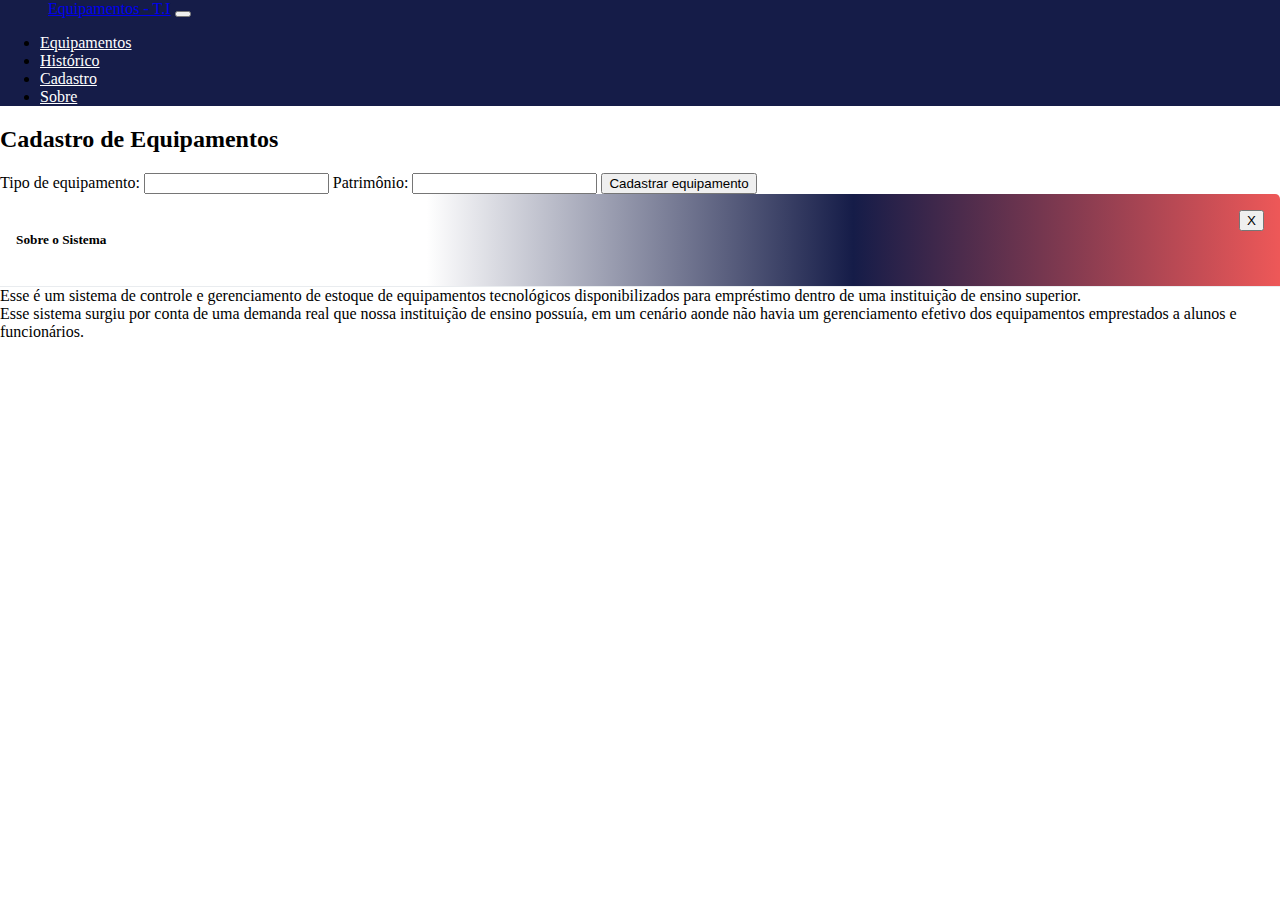
==== cadastro.html @ 2aa06185 "Criação da tela Configurações Gerais" ====
<!DOCTYPE html>
<html lang="pt-br">

<head>
  <meta charset="UTF-8">
  <meta http-equiv="X-UA-Compatible" content="IE=edge">
  <meta name="viewport" content="width=device-width, initial-scale=1.0">
  <link rel="stylesheet" href="css/bootstrap.min.css">
  <link rel="stylesheet" href="css/style.css">
  <title>Equipamentos - TI</title>
</head>

<body>
  <nav class="navbar navbar-expand-lg navbar-dark bg-menu">
    <div class="container-fluid">
      <img src="img/logo.svg" class="logo" alt=""><a class="navbar-brand text-logo" href="#">Equipamentos - T.I</a>
      <button class="navbar-toggler" type="button" data-bs-toggle="collapse" data-bs-target="#navbarSupportedContent"
        aria-controls="navbarSupportedContent" aria-expanded="false" aria-label="Toggle navigation">
        <span class="navbar-toggler-icon"></span>
      </button>
      <div class="collapse navbar-collapse" id="navbarSupportedContent">
        <ul class="navbar-nav me-auto mb-2 mb-lg-0 ml-auto">
          <li class="nav-item dropdown">
            <a class="nav-link" href="index.html">
              Equipamentos
            </a>
          </li>
          <li class="nav-item dropdown">
            <a class="nav-link " href="historico.html">
              Histórico
            </a>
          </li>
          <li class="nav-item dropdown">
            <a class="nav-link " href="cadastro.html">
              Cadastro
            </a>
          </li>
          <li class="nav-item dropdown">
            <a class="nav-link " href="#"  data-bs-toggle="modal" data-bs-target="#modalSobre">
              Sobre
            </a>
          </li>
        </ul>
      </div>
    </div>
  </nav>
  <div class="container">
    <div class="row border-bottom mt-5 p-4">
      <div class="col-md-8">
          <h2>Cadastro de Equipamentos</h2>
      </div>
  </div>
  <div class="row">
    <div class="col-md-6">
      <div >
        <form class="">
          <label>Tipo de equipamento:</label>
          <input type="text" name="equipamento" class="form-control">
          <label>Patrimônio:</label>
          <input type="text" name="patrimonio" class="form-control">
          <input type="submit" value="Cadastrar equipamento" class="btn btn-primary mt-4">
        </form>
      </div>
    </div>
  </div>
      

  
  </div>
  
  

   <!-- Modal -->
   <div class="modal fade" id="modalSobre" tabindex="-1" role="dialog" aria-labelledby="exampleModalLabel"
   aria-hidden="true">
   <div class="modal-dialog" role="document">
     <div class="modal-content">
       <div class="modal-header">
         <h5 class="modal-title" id="exampleModalLabel">Sobre o Sistema</h5>
         <button type="button" class="btn btn-outline-light" data-bs-dismiss="modal" aria-label="Close">X</button>
       </div>
       <div class="modal-body">
         <div class="container-fluid">
           <div class="row">
             <div class="col-md-6">Esse é um sistema de controle e gerenciamento de estoque de equipamentos
               tecnológicos disponibilizados para empréstimo dentro de uma instituição de ensino superior.</div>
             <div class="col-md-6 ms-auto">Esse sistema surgiu por conta de uma demanda real que nossa instituição de
               ensino possuía, em um cenário aonde não havia um gerenciamento efetivo dos equipamentos emprestados a
               alunos e funcionários. </div>
           </div>

         </div>
       </div>

</body>
<!-- <script src="js/bootstrap.bundle.min.js"></script> -->
<!-- <script src="js/bootstrap.js"></script> -->
<script src="js/bootstrap.bundle.min.js"></script>

</html>
---- css/style.css ----
body {
  margin: 0;
  padding: 0;
  height: 100%;
}

.bg-menu{
    background-color: #151c48;
    
}
.bg-menu .nav-link{
    color: white !important;
}

.bg-menu .nav-link:hover{
    color: rgb(238, 88, 88) !important;
}

.footer {
    position: absolute;
    bottom: 0;
    width: 100%;
    /* Set the fixed height of the footer here /
    height: 60px;
    line-height: 60px; / Vertically center the text there */
    background-color: #f5f5f5;
  }
  .logo{
      width: 10%;
  }
  .text-logo{
    padding-left: 3rem;
    font-weight: 500;
  }


/*CSS do histórico*/
#historico-content {
  margin-top: 40px;
  height: 700px;
  overflow-y: auto;
  overflow-x: hidden;
}

#historico-search-form{
  padding-top: 8px;
}

#historico-search-form form select{
  margin-left: 60px;
}

#historico-search-type{
  margin-left: auto;

}

.historico-img img{
  width: 100%;
}

.historico-items{
  margin-top: 2em;
  padding: 2em;

}

.historico-type{
  text-align: start;
}

.historico-emprestimo-date{
  text-align: end;
}

/*CSS DO INDEX*/
.icon-succ{
  color:seagreen;
  font-size: 0.7rem;
}
.icon-dang{
  color:red;
  font-size: 0.7rem;
}
.effect-card:hover{
  border: 1px solid;
  padding: 10px;
  box-shadow: 5px 10px 8px #888888;
  font-weight: 500;
  transition: 0.3s;
}

/*CSS CADASTRO DE EQUIPAMENTOS*/
#form-cad{
    width: 500px;
    clear: both;
}

.text-cad {
  padding-left: 110px;
}

.botao-cad {
  padding: 10px;
  margin-left: 600px;
  margin-right: 680px;
  background-color: blue;
  border-radius: 10px;    
}

.botao-cad a {
  text-decoration: none;
  color: #f5f5f5;
}

/*CSS DO MODAL SOBRE*/
.modal-footer {
  display: -webkit-box;
  display: -ms-flexbox;
  display: flex;
  -webkit-box-align: center;
  -ms-flex-align: center;
  align-items: center;
  -webkit-box-pack: end;
  -ms-flex-pack: end;
  justify-content: flex-end;
  padding: 1rem;
  background-color: #f5f5f5;
  
}
.modal-header {
  display: -webkit-box;
  display: -ms-flexbox;
  display: flex;
  -webkit-box-align: start;
  -ms-flex-align: start;
  align-items: flex-start;
  -webkit-box-pack: justify;
  -ms-flex-pack: justify;
  justify-content: space-between;
  padding: 1rem;
  border-bottom: 1px solid #e9ecef;
  border-top-left-radius: 0.3rem;
  border-top-right-radius: 0.3rem;
  background-image: linear-gradient(to right, white, White,#151c48, rgb(238, 88, 88));
}
button.close {
  padding: 0;
  background-color: transparent;
  border: 0;
  -webkit-appearance: none;
  background-image:url(img\close-window.png);
}

#modalSobre{
  text-align:start;
  word-wrap:normal;
}

/*CSS da gerencia de empréstimos*/
#gerencia-emprestimos-content {
  margin-top: 40px;
  height: 700px;
  overflow-y: auto;
  overflow-x: hidden;
}

#gerencia-emprestimos-search-form{
  padding-top: 8px;
}

#gerencia-emprestimos-search-form form select{
  margin-left: 60px;
}

#gerencia-emprestimos-search-type{
  margin-left: auto;

}

.gerencia-emprestimos-img img{
  width: 100%;
}

.gerencia-emprestimos-items{
  margin-top: 2em;
  padding: 2em;

}

.gerencia-emprestimos-type{
  text-align: start;
}

.btn-emprestimo{
  margin: auto;
  height:90%;
  width: 100%;
}


@media(max-width:1200px){
  /*CSS do histórico*/
  #historico-search-form{
    padding: 0px;
    margin: auto;
  }

  #historico-search-form #historico-search-type{
    margin-left: 0px;
  }

  /*CSS dda gerencia de emprestimos*/
  #gerencia-emprestimos-search-form{
    padding: 0px;
    margin: auto;
  }

  #gerencia-emprestimos-search-form #gerencia-emprestimos-search-type{
    margin-left: 0px;
  }
}


@media(max-width:768px){
  .logo{
    width: 30%;
    height: 100%;
  }
  
  .text-logo{
      padding-left: 0rem;
      font-size: 1rem;
  }

/*CSS da configuracoes-gerais*/
  #configuracoes-gerais-title h1{
    font-size: 20pt;
  }

  .submit {
    background: blue;
    border-radius: 20px;
  }

/*CSS do histórico*/
  #historico-title h1{
    font-size: 20pt;
  }

  #historico-search-form form select{
    margin: 3px 0px 3px 0px;
  }

  #historico-search-form form input{
    margin: 3px 0px 3px 0px;
  }

  #historico-search-form form input[type=search]{
    width: 100%;
  }

  .historico-emprestimo-date{
    text-align: start;
  }

  .form-inline {
    flex-direction: column;
    align-items: stretch;
  }

/*CSS da gerencia emprestimos*/
  #gerencia-emprestimos-title h1{
    font-size: 20pt;
  }

  #gerencia-emprestimos-search-form form select{
    margin: 3px 0px 3px 0px;
  }

  #gerencia-emprestimos-search-form form input{
    margin: 3px 0px 3px 0px;
  }

  #gerencia-emprestimos-search-form form input[type=search]{
    width: 100%;
  }


  /*CSS DO INDEX*/
  .effect-card{
    margin-top:10px;
  }

}

.logo-colorida{
  width: 150px;
}
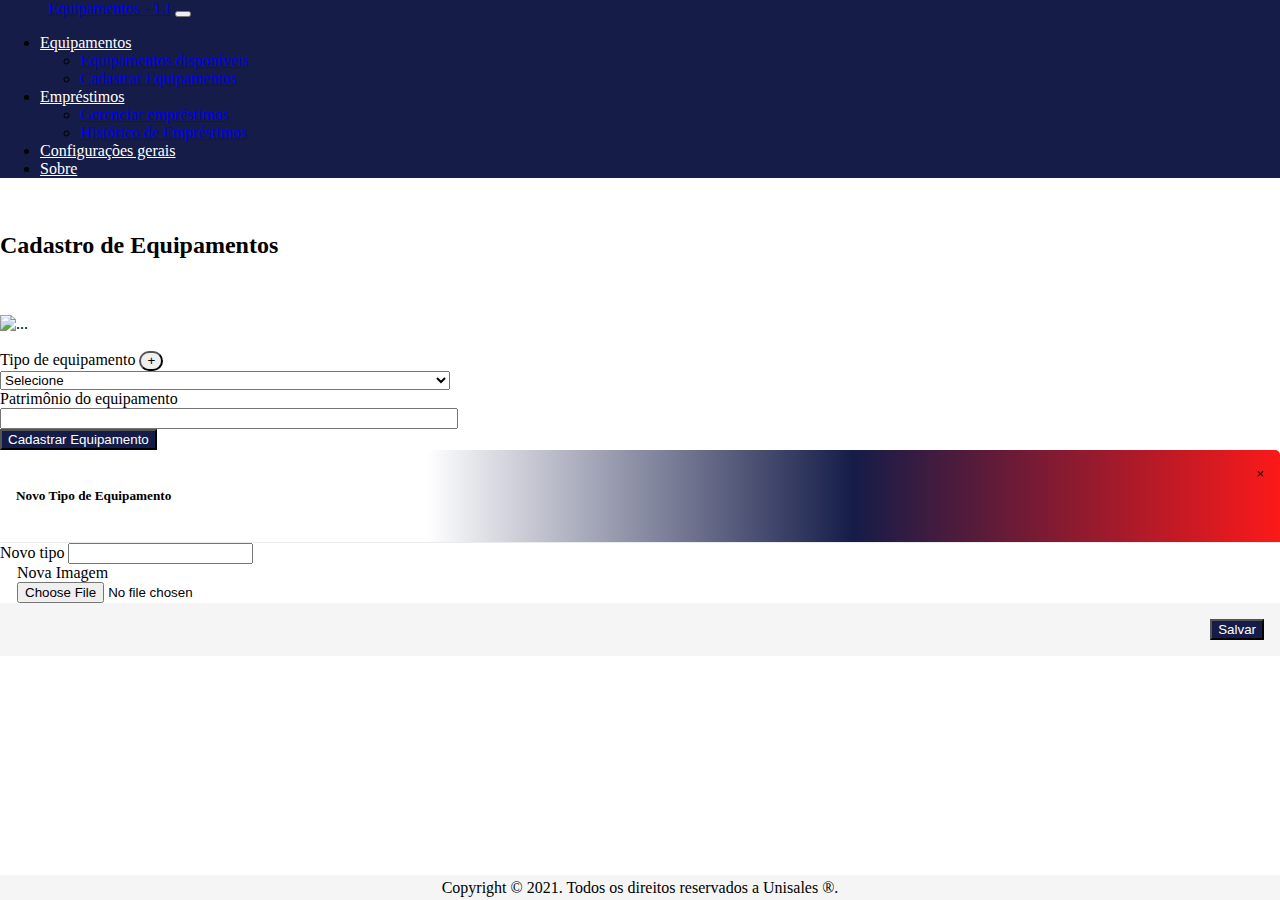
==== commit 32e2daf8: "Alteração no menu das telas e moficação dos da tela index.html" ====
--- a/cadastro.html
+++ b/cadastro.html
@@ -13,86 +13,140 @@
 <body>
   <nav class="navbar navbar-expand-lg navbar-dark bg-menu">
     <div class="container-fluid">
-      <img src="img/logo.svg" class="logo" alt=""><a class="navbar-brand text-logo" href="#">Equipamentos - T.I</a>
-      <button class="navbar-toggler" type="button" data-bs-toggle="collapse" data-bs-target="#navbarSupportedContent"
-        aria-controls="navbarSupportedContent" aria-expanded="false" aria-label="Toggle navigation">
+        <img src="img/logo.svg" class="logo"  alt=""><a class="navbar-brand text-logo" href="#">Equipamentos - T.I</a>
+        <button class="navbar-toggler" type="button" data-bs-toggle="collapse" data-bs-target="#navbarSupportedContent" aria-controls="navbarSupportedContent" aria-expanded="false" aria-label="Toggle navigation">
         <span class="navbar-toggler-icon"></span>
-      </button>
-      <div class="collapse navbar-collapse" id="navbarSupportedContent">
+        </button>
+        <div class="collapse navbar-collapse" id="navbarSupportedContent">
         <ul class="navbar-nav me-auto mb-2 mb-lg-0 ml-auto">
-          <li class="nav-item dropdown">
-            <a class="nav-link" href="index.html">
-              Equipamentos
-            </a>
-          </li>
-          <li class="nav-item dropdown">
-            <a class="nav-link " href="historico.html">
-              Histórico
-            </a>
-          </li>
-          <li class="nav-item dropdown">
-            <a class="nav-link " href="cadastro.html">
-              Cadastro
-            </a>
-          </li>
-          <li class="nav-item dropdown">
-            <a class="nav-link " href="#"  data-bs-toggle="modal" data-bs-target="#modalSobre">
-              Sobre
-            </a>
-          </li>
+            <li class="nav-item dropdown">
+                <a class="nav-link dropdown-toggle" href="index.html" id="navbarDropdown" role="button" data-bs-toggle="dropdown" aria-expanded="false">
+                  Equipamentos
+                </a>
+                <ul class="dropdown-menu" aria-labelledby="navbarDropdown">
+                  <li><a class="dropdown-item" href="index.html">Equipamentos disponíveis</a></li>
+                  <li><a class="dropdown-item" href="cadastro.html">Cadastrar Equipamentos</a></li>
+                </ul>
+            </li>
+            <li class="nav-item dropdown">
+                <a class="nav-link dropdown-toggle" href="index.html" id="navbarDropdown" role="button" data-bs-toggle="dropdown" aria-expanded="false">
+                  Empréstimos
+                </a>
+                <ul class="dropdown-menu" aria-labelledby="navbarDropdown">
+                  <li><a class="dropdown-item" href="gerencia-emprestimos.html">Gerenciar empréstimos</a></li>
+                  <li><a class="dropdown-item" href="historico.html">Histórico de Empréstimos</a></li>
+                </ul>
+            </li>
+            <li class="nav-item dropdown">
+                <a class="nav-link " href="configuracoes-gerais.html" >
+                    Configurações gerais
+                </a>
+                </li>
+            <li class="nav-item dropdown">
+                <a class="nav-link " href="#"  data-bs-toggle="modal" data-bs-target="#modalSobre">
+                    Sobre
+                  </a>
+            </li>
         </ul>
-      </div>
+        </div>
     </div>
   </nav>
-  <div class="container">
-    <div class="row border-bottom mt-5 p-4">
-      <div class="col-md-8">
-          <h2>Cadastro de Equipamentos</h2>
+  <br>
+    <div class="container">
+    <div class="row border-bottom mt-0.1 p-4">
+        <div class="col-md-12">
+            <h2>Cadastro de Equipamentos</h2>
+        </div>
+        </div>
+</div>
+<br> <br>
+<div class="container-fluid">
+  <div class="row">
+    <div class="col-md-1">
+
+    </div>
+    <div class="col-md-4 ">
+      <form class="d-flex justify-content-center">
+    <div class="card" id="card-cadastro">
+      <img src="img/previa.png" class="card-img-top" id="img-card" alt="...">
       </div>
+    </form>
+      
+        <br>
+
+      
+    
+    </div>
+      
+    <div class="col-md-6">
+      <form class="d-flex justify-content-center">
+  <div id="form-cad">
+  
+    <form class="">
+      <label> Tipo de equipamento <button type="button" class="btn btn-outline-dark btn-sm" id="btn-add" data-bs-toggle="modal" data-bs-target="#modalcadastro">+</button>
+      </label>
+      <select class="form-control" style="width:450px;">
+        <option>Selecione</option>
+        <option>Fone de Ouvido</option>
+        <option>Tablet</option>
+        <option>Notebook</option>
+        <option>Celular</option>
+      </select>
+      <label>Patrimônio do equipamento</label>
+      <input type="text" name="patrimonio" class="form-control" style="width:450px;"> <br>
+      
+      <button type="button" value="Cadastro Equipamento" class="btn" id="btn-cad">Cadastrar Equipamento</button>
+
+    </form>
   </div>
-  <div class="row">
-    <div class="col-md-6">
-      <div >
-        <form class="">
-          <label>Tipo de equipamento:</label>
-          <input type="text" name="equipamento" class="form-control">
-          <label>Patrimônio:</label>
-          <input type="text" name="patrimonio" class="form-control">
-          <input type="submit" value="Cadastrar equipamento" class="btn btn-primary mt-4">
-        </form>
+</form>
+  </div>
+  <div class ="col-md-1">
+    
+  </div>
+</div>
+  </div>
+  </div>
+  
+  </div>
+  </div>
+  
+    </body>
+    
+
+    <footer class="footer">
+      <div class="container-fluid">
+        <div class="col">
+        <span class="text-muted">Copyright © 2021. Todos os direitos reservados a Unisales ®. </span>
+      </div>
+      </div>
+    </footer>
+  <!--modal-cadastro-->
+  <div class="modal" tabindex="-1" role="dialog" id="modalcadastro">
+    <div class="modal-dialog" role="document">
+      <div class="modal-content">
+        <div class="modal-header">
+          <h5 class="modal-title">Novo Tipo de Equipamento</h5>
+          <button type="button" class="close" data-dismiss="modal" aria-label="Close">
+            <span aria-hidden="true">&times;</span>
+          </button>
+        </div>
+        <div class="modal-body">
+          <label>Novo tipo</label>
+      <input type="text" name="patrimonio" class="form-control"> 
+        </div>
+        <label style="position:relative; left:17px"> Nova Imagem </label>
+        <div class="form-group">
+      <input type="file" class="form-control-file" id="exampleFormControlFile1" style="position:relative; left:17px">
+        </div> 
+        <div class="modal-footer">
+          <button type="button" value="Cadastro Equipamento" class="btn" id="btn-cad">Salvar</button>
+          
+
+        </div>
       </div>
     </div>
   </div>
-      
-
-  
-  </div>
-  
-  
-
-   <!-- Modal -->
-   <div class="modal fade" id="modalSobre" tabindex="-1" role="dialog" aria-labelledby="exampleModalLabel"
-   aria-hidden="true">
-   <div class="modal-dialog" role="document">
-     <div class="modal-content">
-       <div class="modal-header">
-         <h5 class="modal-title" id="exampleModalLabel">Sobre o Sistema</h5>
-         <button type="button" class="btn btn-outline-light" data-bs-dismiss="modal" aria-label="Close">X</button>
-       </div>
-       <div class="modal-body">
-         <div class="container-fluid">
-           <div class="row">
-             <div class="col-md-6">Esse é um sistema de controle e gerenciamento de estoque de equipamentos
-               tecnológicos disponibilizados para empréstimo dentro de uma instituição de ensino superior.</div>
-             <div class="col-md-6 ms-auto">Esse sistema surgiu por conta de uma demanda real que nossa instituição de
-               ensino possuía, em um cenário aonde não havia um gerenciamento efetivo dos equipamentos emprestados a
-               alunos e funcionários. </div>
-           </div>
-
-         </div>
-       </div>
-
-</body>
 <!-- <script src="js/bootstrap.bundle.min.js"></script> -->
 <!-- <script src="js/bootstrap.js"></script> -->
 <script src="js/bootstrap.bundle.min.js"></script>
--- a/css/style.css
+++ b/css/style.css
@@ -16,15 +16,15 @@
     color: rgb(238, 88, 88) !important;
 }
 
-.footer {
-    position: absolute;
-    bottom: 0;
-    width: 100%;
-    /* Set the fixed height of the footer here /
-    height: 60px;
-    line-height: 60px; / Vertically center the text there */
-    background-color: #f5f5f5;
-  }
+footer {
+  position:fixed;
+  bottom: 0;
+  background-color: #f5f5f5;
+  width: 100%;
+  height: 25px;    
+  text-align: center;
+  line-height: 25px;
+}
   .logo{
       width: 10%;
   }
@@ -92,26 +92,68 @@
 
 /*CSS CADASTRO DE EQUIPAMENTOS*/
 #form-cad{
-    width: 500px;
-    clear: both;
-}
-
-.text-cad {
-  padding-left: 110px;
-}
+  width: 500px;
+  clear: both;
+ 
+}
+#card-cadastro{
+  width: 13.5rem;
+  }
+@media(max-width:1200px){
+#img-card{
+  height:160px;
+  width:220px;
+}
+
+} @media(max-width:768px){
+#img-card{
+height : 80px;
+width: 120px;
+} #card-cadastro{
+  width: 7.8rem;
+  }
+}
+
+#btn-add{
+border-radius: 70px;
+height: 20px;
+line-height: 10px;
+}
+
+
+
+
+#btn-cad {
+background-color:#151c48;
+color:white;
+}
+#btn-img {
+background-color:grey;
+color:white;
+}
+
+.hr3 {
+border: 0;
+height: 4px;
+background-image: linear-gradient(to right,transparent,#151c48, rgb(238, 88, 88),transparent);  
+position: relative;
+top:-35px;
+}
+
 
 .botao-cad {
-  padding: 10px;
-  margin-left: 600px;
-  margin-right: 680px;
-  background-color: blue;
-  border-radius: 10px;    
+padding: 10px;
+margin-left: 600px;
+margin-right: 680px;
+background-color: blue;
+border-radius: 10px;    
 }
 
 .botao-cad a {
-  text-decoration: none;
-  color: #f5f5f5;
-}
+text-decoration: none;
+color: #f5f5f5;
+}
+
 
 /*CSS DO MODAL SOBRE*/
 .modal-footer {
@@ -142,7 +184,7 @@
   border-bottom: 1px solid #e9ecef;
   border-top-left-radius: 0.3rem;
   border-top-right-radius: 0.3rem;
-  background-image: linear-gradient(to right, white, White,#151c48, rgb(238, 88, 88));
+  background-image: linear-gradient(to right, white, White,#151c48, rgb(252, 25, 25));
 }
 button.close {
   padding: 0;
@@ -297,3 +339,18 @@
 .logo-colorida{
   width: 150px;
 }
+.link-produtos{
+  text-decoration: none;
+  color:black;
+}
+.link-produtos:hover{
+  text-decoration: none;
+  color:black;
+}
+.top-card{
+  background: rgb(34,199,215);
+}
+.back-card{
+
+  background: #f5f5f5;
+}
